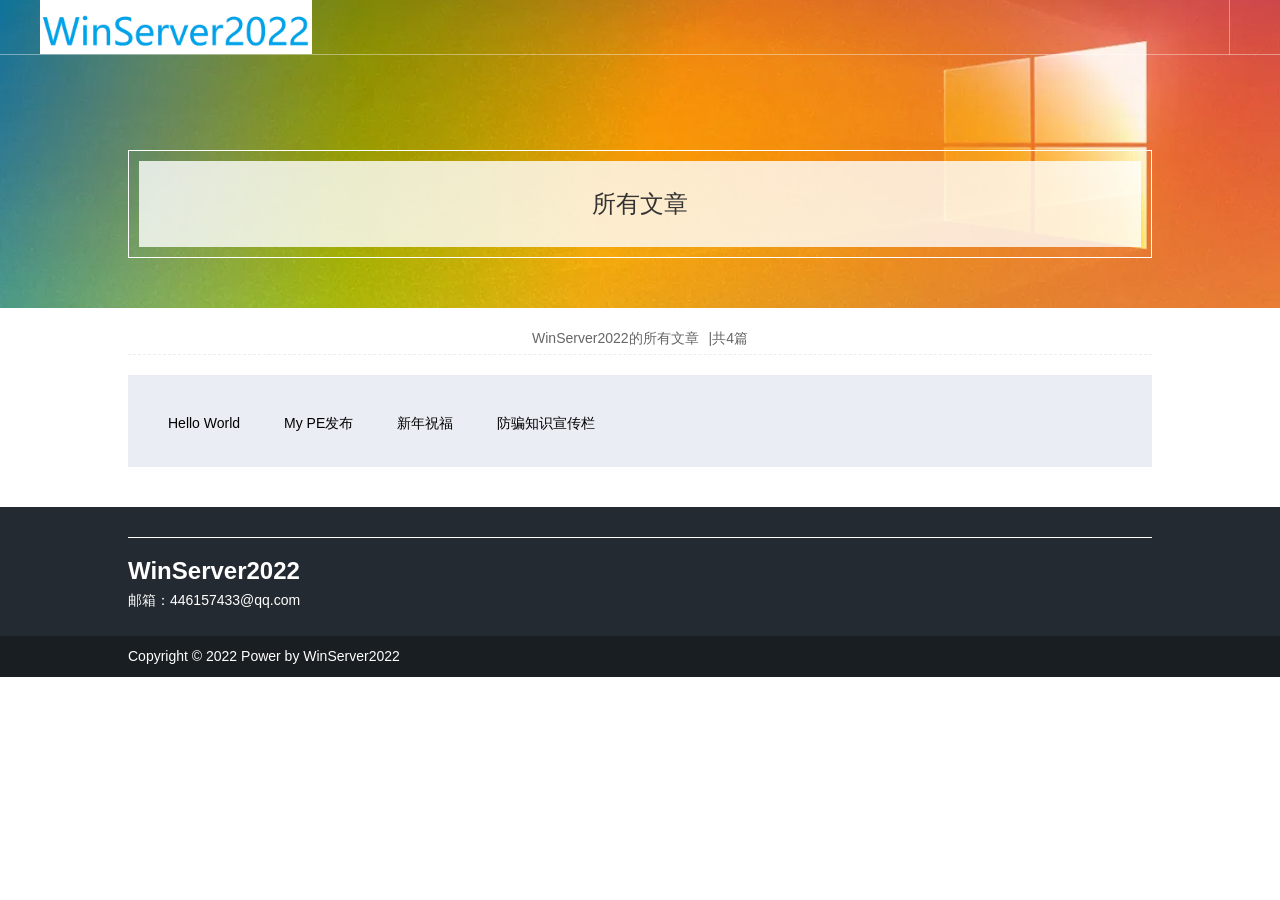
==== blog/index.html @ fb55c1ec "Add files via upload" ====
<!DOCTYPE html>
<html>
<head>

    <meta charset="UTF-8">
    <meta http-equiv="content-type" content="text/html">
    <meta name="viewport" content="width=device-width, initial-scale=1, user-scalable=no"/>
    <meta content="IE=edge,chrome=1" http-equiv="X-UA-Compatible">
    <meta name="renderer" content="webkit">
    <meta property="og:title" content="WinServer2022" />
    <title>Blogs</title>
    <meta name="keywords" content="WinServer2022">
    <meta name="description" content="WinServer2022">
    <!--<link rel="shortcut icon" href="/favicon.ico" type="image/x-icon">-->
    <link rel="stylesheet" type="text/css"  href="css/font-awesome-4.7.0/css/font-awesome.min.css">
    <link rel="stylesheet" type="text/css"  href="css/swiper-bundle.min.css">
    <link rel="stylesheet" type="text/css" href="css/base.css">
    <script type="text/javascript" src="js/jquery.js"></script>
    <script type="text/javascript" src="js/base.js"></script>
    <script type="text/javascript" src="js/swiper-bundle.min.js"></script>
</head>

<body>

<!--头部开始-->
<div class="head">
    <div class="head_container">

        <!--logo开始-->
        <a href="index.html" class="logo"><img src="img/logo.png"></a>
        <!--logo结束-->

        <!--头部总按钮开始-->
        <div class="nav_box">
            <div class="nav_xiala">
                

                <!--头部线条开始-->
                <div class="head_line"></div>
                <!--头部线条结束-->

                
            </div>
        </div>
        <!--头部总按钮结束-->

        <!--手机端导航按钮-->
        <div class="nav_menu"><span></span></div>
    </div>
</div>
<!--头部结束-->

<!--文章抬头开始-->
<div class="article_title bg" style="background: url('img/article.jpg')">
    <div class="content_container">
        <div class="article_title_line">
            <h2>所有文章</h2>
        </div>
    </div>
</div>
<!--文章抬头结束-->


<!--文章文字部分开始-->
<div class="article_text">
    <div class="content_container">
        <div class="article_info">
            <span>WinServer2022的所有文章<i>|共4篇</i></span>
                  </div>
        <div class="article_content">
<a href="1.html" class="nav_a "><font color="black">Hello World</a>
<a href="2.html" class="nav_a "><font color="black">My PE发布</a>
<a href="3.html" class="nav_a "><font color="black">新年祝福</a>
<a href="4.html" class="nav_a "><font color="black">防骗知识宣传栏</a>
            　　   </div>
    </div>
</div>
<!--文章文字部分结束-->


<!--底部开始-->
<div class="footer">
    <div class="footer_top">
        <div class="content_container">
            <div class="footer_jigou">
                </div>
            <div class="footer_center clearfix">
                <div class="center_left">
                    <h2>WinServer2022</h2>
                </span><font color="#FFFFFF">邮箱：446157433@qq.com</span></p>
                </div>
                <div class="center_right">
                
                    </div>

                </div>
            </div>
        </div>
    </div>

    <div class="footer_bottom clearfix">
        <div class="content_container">
            <div class="footer_banquanbeian">
                <span>Copyright © 2022 Power by WinServer2022</span>
                </div>
            <div class="footer_link">
                </div>
        </div>
    </div>

</div>
<!--底部结束-->

</body>
</html>
---- blog/css/base.css ----
@charset "UTF-8";
html,body,ul,li,figure{                          margin:0; padding:0;border: none;}
h1, .h1, h2, .h2, h3, .h3, h4, .h4, h5, .h5, h6, .h6 {
    font-family: "Helvetica Neue", Helvetica, Arial, "PingFang SC", "Hiragino Sans GB", "Microsoft YaHei", sans-serif !important;
    margin: 0;line-height: 1.1;padding: 0;font-weight: 400;color: #000000;}

*{outline: none;}
li{ list-style-type:none; }
img { border:none; }
ul{list-style: none;}
a,a:hover,a:active,a:visited,a:link,a:focus{
    -webkit-tap-highlight-color: rgba(0,0,0,0);
    -webkit-tap-highlight-color: transparent;
    outline: none;
}

body{
    font-family: "Helvetica Neue", Helvetica, Arial, "PingFang SC", "Hiragino Sans GB", "Microsoft YaHei", sans-serif !important;
    line-height: 1.5;background-color: #fff;font-size: 14px;font-weight: 400;color: #4c4e4d;}

.clearfix:after {content:""; display:block; height:0; visibility:hidden; clear:both; }
.clearfix {display:block;}
a, img {text-decoration: none;border: none;}

/*过度时间设置.5秒*/
.nav_a , .business_item.business_item , .fa.business_item h2 ,.business_item p
{-webkit-transition: all .3s;transition: all .3s;}


/*默认container*/
/*head_container 默认1344px，小于1344为1200，小于1200为100%*/
.head_container{width: 1344px;margin-left: auto;margin-right: auto;position: relative;}
/*content_container 默认1344px，小于1024为1200，小于1200为100%*/
.content_container{width: 1344px;margin-left: auto;margin-right: auto;position: relative;}
/*min_container 默认1024px，小于1024为90%*/
.min_container{width: 1024px;margin-left: auto;margin-right: auto;position: relative;}

/*头部开始*/
.head{width:100%;height:73px;position: fixed;z-index: 1000;border-bottom: 1px solid rgba(255,255,255,.4);box-sizing: border-box;}
.head .head_container{height: 100%;}

/*头部电脑下拉开始*/
.head_down{background: #fff;box-shadow: 0 1px 5px rgba(0,0,0,.2);}
.head_down .nav_a{color: #333;font-weight: 400;}
.head_down .nav_a:hover{box-shadow: 0 1px #ff4b1f, 0 2px #ff4b1f, 0 3px #ff4b1f;}
.head_down .nav_active{box-shadow: 0 1px #ff4b1f, 0 2px #ff4b1f, 0 3px #ff4b1f !important;color:#ff4b1f !important;background:rgba(234,238,244,1) !important;}

.head_down .lang{color: #555;font-weight: 400;}
.head_down .head_line{background: #cecece;}
.head_down .search>.fa {color: #555;font-weight: 400;}
.head_down .search_close:before,.head_down .search_close:after{background:#555;font-weight: 400;}
.head_down .join a {color:#fff;background:#ff4b1f;font-weight: 400;border-radius: 5px;}

/*logo*/
.logo{display: inline-block;overflow: hidden;position: relative;height: 100%;}
.logo img{height: 100%;}

/*nav*/
.nav_box{float: right;}
.nav{float: left;}
.nav_scroll{display:none;}
.nav li{display: inline-block;float:left;}
.nav_a{
    color: #fff;font-size: 16px;text-align: center;display: inline-block;
    height: 34px;line-height: 34px;padding: 20px 20px 16px 20px;}
.nav_a:hover{box-shadow: 0 1px #fff, 0 2px #fff, 0 3px #fff;background-color: hsla(0, 0%, 100%, .25)}

/*头部线条*/
.head_line{float: left;width: 1px;height: 73px;
    background: rgba(255,255,255,.4);margin: 0 20px 0 0;}

/*搜索*/
.search{
    float: left;position: relative;height: 34px;line-height: 34px;font-size: 16px;
    cursor: pointer;padding: 20px 0 19px 0;width: 20px;}

.search>.fa{color: #fff;position: absolute;
    top: calc(50% - 1px);left: 50%;transform: translate(-50%, -50%);}

.search_close{
    width: 20px;height: 20px;position: absolute;
    top: 50%;left: 50%;transform: translate(-50%, -50%);display: none;}

.search_close:before,.search_close:after{
    content: "";position: absolute;width: 15px;
    height: 2px;background: #fff;top: calc(50%);left: 50%;}

.search_close:before{transform: translate(-50%, -50%) rotate(45deg);}

.search_close:after{transform: translate(-50%, -50%) rotate(-45deg);}

.search_son{position: absolute;width: 300px;height: 50px;top: 100%;right: 0;background: #fff;
    border-bottom-left-radius: 4px;border-bottom-right-radius: 4px;overflow: hidden;display: none;
    border-top-left-radius: 0;border-top-right-radius: 0;box-shadow:0 1px 5px rgba(0,0,0,.2);}
.search_form{position: relative;width: 100%;height: 100%;}
.search_text{
    width: 100%;height: 50px;padding: 10px 40px 10px 10px;margin: 0;font-weight: 400;
    border: none;box-sizing: border-box;font-size: 16px;}
.search_btn{position: absolute;width: 40px;height: 50px;right: 0;top: 0;}
.search_btn_2{background: none;border: none;width: 100%;cursor: pointer;
    height: 100%;position: relative;z-index: 10;margin: 0;padding: 0;}
.search_btn>.fa{
    position: absolute;z-index: 1;top: 50%;left: 50%;font-weight: 400;font-size: 18px;
    transform: translate(-50%, -50%);color: #717678;}

input::-webkit-input-placeholder {color: #717678;}
input:-moz-placeholder {color: #717678;}
input::-moz-placeholder {color: #717678;}
input:-ms-input-placeholder {color:#717678;}

/*语言*/
.lang{float: left;position: relative;height: 34px;line-height: 34px;cursor: pointer;font-size: 16px;
    padding: 20px 10px 19px 10px;color: #fff;display: inline-block;}
.lang .fa{margin-right: 5px;}
.lang_son{display: none;box-shadow: 0 1px 5px rgba(0,0,0,.2);
    position: absolute;width: 100%;background: #fff;top: 100%;padding: 10px 5px;cursor: auto;
    left: 50%;transform: translate(-50%, 0);text-align: center;border-bottom-left-radius: 4px;
    border-bottom-right-radius: 4px;
    border-top-left-radius: 0;
    border-top-right-radius: 0;}
.lang_son li a{color: #555;font-weight: 400;}

.nav_menu{display: none;}

/*banner开始*/
.banner{height:100vh;width:100%;overflow: hidden;position: relative;
    background-color: transparent !important;background-repeat: no-repeat !important;
    background-size: cover !important;background-position: center center !important;}

.banner_text{position: absolute;top: 50%;left: 50%;transform: translate(-50%, -50%);z-index:2;}
.banner_text_box{position:relative;}

.ri,.ying{font-size: 80px;color:#fff;font-weight: 400;display:inline-block;font-family: '华文中宋' !important;}
.ying{margin-left: 10px;}
.yue,.zhe{font-size: 49px;color:#fff;font-weight: 400;display:inline-block;position:relative;margin-left:10px;font-family: '华文中宋' !important;}

.ri,.yue,.ying,.zhe{transition: all 0.6s;transform: translateY(-50px);opacity: 0;}
.ok .ri,.ok .yue,.ok .ying,.ok .zhe{transform: translateY(0px);-webkit-transform: translateY(0);opacity: 1;}
.ri{transition-delay: .2s;}
.yue{transition-delay: .4s;}
.ying{transition-delay: .6s;}
.zhe{transition-delay: .8s;}

#video1{height: 100%;width: 100%;position: absolute;top: 50%;left: 50%;transform: translate(-50%, -50%);z-index: 1;object-fit: cover;}

/*首页鼠标滑动*/
.mouse_scroll{display: block;height: 50px;position: absolute;bottom: 20px;left: 50%;transform: translateX(-50%);text-align: center;z-index: 3;}
.mouse_scroll p{color: #fff;font-size: 12px;letter-spacing: 1px;margin-top: 5px;}
/*首页鼠标隐藏*/
.mouse_box{transition: all 0.6s;transform: translateY(50px);opacity: 0;visibility: hidden;}
/*首页鼠标显示*/
.ok .mouse_box{transform: translateY(0px);-webkit-transform: translateY(0);opacity: 1;transition-delay: 1.5s;visibility: unset;}

/*首页banner下图文开始*/
.pic{padding:40px 0;}
.black{content:"";display:block;width:100%;height:100%;background: rgba(0,0,0,0.5);top:0;left:0;position:absolute;-webkit-transition: all 1s;transition: all 1s;}
.black:hover{background: rgba(0,0,0,0.1);}
.bg{background-color: transparent !important;background-repeat: no-repeat !important;background-size: cover !important;background-position: center center !important;}

.top{width:49%;margin-right: 1%;display:inline-block;float:left;}
.top a{position:relative;box-sizing: border-box;padding:30px;width:100%;height:100%;display:block;}

.top_title .fa{color:#fff;font-size:30px;margin-right:10px;}
.top_title h2{height: 32px;line-height: 32px;color:#fff;font-size:30px;display:inline-block;font-weight: 700;}

.top_content{padding:15px;width: 100%;box-sizing: border-box;margin-top: 58px;background:rgba(255,255,255,.75);}
.top_content p {font-size:16px;color:#333;margin:0;height: 20px;line-height: 20px;}
.top_content h2 {font-size:30px;color:#333;margin: 20px 0 0 0;line-height: 36px;font-weight: 700;overflow: hidden;text-align: justify;height:72px;
    text-overflow: ellipsis;-webkit-line-clamp:2;-webkit-box-orient: vertical;word-break: break-all;display: -webkit-box;}

.top_table{display: table;height:88px;margin: 10px 0;}
.top_cell{display: table-cell;vertical-align: middle;}
.top_content span{color:#333;line-height: 22px;overflow: hidden;text-align: justify;font-size:16px;font-weight: 400;
    text-overflow: ellipsis;-webkit-line-clamp:4;-webkit-box-orient: vertical;word-break: break-all;display: -webkit-box;}


.top_array{width:49%;margin-left: 1%;display: inline-block;float:right;}
.array_top{width:100%;height:190px;margin-bottom: 10px;}
.array_top a{display:block;position:relative;padding:30px;box-sizing: border-box;}

.array_top::before{content:"";display:block;width:100%;height:100%;background: rgba(0,0,0,0.5);top:0;left:0;position:absolute;-webkit-transition: all 1s;transition: all 1s;}
.array_top:hover::before{background: rgba(0,0,0,0.1);}

.array_table{display: table;height:100%;}
.array_cell{display: table-cell;vertical-align: middle;}
.array_title{position: relative;}
.array_title .fa{margin-right: 10px;color:#fff;font-size:30px;}
.array_title h2{color:#fff;font-size:30px;line-height: 35px;font-weight: 100;overflow: hidden;
    text-overflow: ellipsis;-webkit-line-clamp:3;-webkit-box-orient: vertical;word-break: break-all;display: -webkit-box;}

.array_bottom{width:100%;height:190px;margin-top: 10px;float:left;}

.array_bottom_one,.array_bottom_two{width:calc(50% - 10px);height:100%;float:left;}
.array_bottom a{display:block;position:relative;padding:20px;box-sizing: border-box;}
.array_bottom_one{margin-right: 10px;}
.array_bottom_two{margin-left: 10px;}

.array_bottom_title .fa{margin-right:5px;font-size:22px;}
.array_bottom_title h2{color:#fff;font-size:22px;line-height: 30px;font-weight: 100;overflow: hidden;
    text-overflow: ellipsis;-webkit-line-clamp:4;-webkit-box-orient: vertical;word-break: break-all;display: -webkit-box;}


/*team*/
.team{position: relative;overflow: hidden;}
.team .content_container{overflow: hidden;}

.team_scroll{width: 100%;overflow: hidden;height:350px;position: absolute;z-index: -1;top: 0;left: 0;}
.team_img_box{width: 40000px;height:100%;position: relative;}
.team_img_box:before{content: "";display: block;width: 100%;height: 100%;
    top: 0;left: 0;background: rgba(0,0,0,.6);position: absolute;}
.team_img{height:100%;float: left;}
.team_img img{height: 100%;float: left;display: inline-block;}

.team_text{height: 350px;width: 650px;margin: 0 auto;}
.team_title{padding-top:40px;text-align: center;height: 30px;}
.team_title .fa{color: #fff;font-size: 30px;font-weight: 700;margin-right:10px;height: 30px;line-height: 30px;}
.team_title h2{color: #fff;font-size: 30px;font-weight: 700;display:inline-block;height: 30px;line-height: 30px;}

.team_info{padding-top: 20px;display: block;color: #fff;width: 100%;
    overflow: hidden;font-size: 18px;text-align: center;font-weight: 300;line-height: 30px;box-sizing: border-box;
    text-overflow: ellipsis;-webkit-line-clamp:4;-webkit-box-orient: vertical;word-break: break-all;display: -webkit-box;}

.team_list{width: 100%;height:150px;}
.team_list .swiper-slide{width:120px;}
.team_list .swiper_team{height: 100%;width: 100%;}
.team_item{height:100%;}
.team_item a{height:100%;display:block;position: relative;}
.team_item a img{height:100%;position: absolute;bottom: 0;
    left: 50%;transform: translate(-50%,0);border-radius: 5px;-webkit-transition: all .5s;transition: all .5s;}

/*honor_contact*/
.honor_contact{margin-top:40px;}

.honor{width:60%;float:left;padding-right:20px;overflow: hidden;box-sizing: border-box;}
.tab_box{position: relative;}
.tab_link{position: absolute;right: 10px;bottom: 5px;height: 25px;line-height: 25px;}
.tab_link a{display: none;color: #888888;}

#tab{border-bottom: 1px solid #bbc1cc;padding-bottom: 5px;height: 30px;line-height: 30px;}
#tab li{font-size: 30px;cursor: pointer;margin-right: 20px;
    padding: 0 5px 5px;color: #333;position: relative;display: inline-block;font-weight: 400;}
#tab li .fa{margin-right:10px;font-size: 30px;}
#tab li::after{-webkit-transition: all .3s;transition: all .3s;content:"";display:block;
    position:absolute;height:3px;bottom:-2px;background:#ff4b1f;width:20%;left: 40%;opacity: 0;}
#tab li:hover::after{width:100% !important;left: 0 !important;opacity: 1 !important;}
.tab_active{color: #ff4b1f !important;font-weight: 600 !important;}
.tab_active::after{width:100% !important;left: 0 !important;opacity: 1 !important;}

.honor_box{width: 100%;box-sizing: border-box;}
.honor_item{width:100%;height:100%;display:none;margin-top: 5px;min-height:150px;box-sizing: border-box;}

.honor_item a{height: 30px;line-height: 30px;color: #333;
    font-size: 16px;display: -webkit-box;overflow: hidden;
    text-overflow: ellipsis;-webkit-line-clamp: 1;-webkit-box-orient: vertical;word-break: break-all;}
.honor_item a:hover{text-decoration: underline;}

.contact{width:calc(40% - 20px);float:right;overflow: hidden;box-sizing: border-box;height:191px;position:relative;background:#ff4b1f;}
.contact a {display: block;position: relative;padding: 20px;box-sizing: border-box;}
.contact a .fa{margin-right: 10px;}
.contact a h2{color:#fff;font-size:30px;line-height: 35px;font-weight: 700;}

/*news*/
.news{overflow: hidden;margin:40px 0 0 0;}
.news_box{position: relative;box-sizing: border-box;background:rgba(234,238,244,1);padding:40px 0;}
.news_top{text-align: center;}
.news_top .fa{font-size:30px;color:#ff4b1f;margin-right:10px;}
.news_top h2{font-size:30px;color:#ff4b1f;font-weight:700;padding: 0 0 10px 0;position: relative;height:32px;line-height:32px;}
.news_top h2::before{content:"";display:block;position: absolute;height:1px;width: 60000px;background:#bcbcbc;bottom:0;left:-50%;}
.news_top h2::after{content:"";display:block;position: absolute;height:3px;width: 180px;background:#ff4b1f;bottom:-1px;left:50%;margin-left:-90px;}

.news_link{width:100%;}
.news_link a{display: inline-block;height:100%;width:33.33333%;position: relative;margin-top: 50px;
    box-sizing: border-box;padding:40px 20px;float:left;border-right:1px solid #bcbcbc;}
.news_link a::after{content:'';display:block;position: absolute;width:3px;height:60px;right:-1.5px;top:50%;margin-top: -30px;background: #333;}

.news_link a:nth-child(3)::after,.news_link a:nth-child(6)::after,.news_link a:nth-child(9)::after{display:none;}
.news_link a:nth-child(3),.news_link a:nth-child(6),.news_link a:nth-child(9){border-right: none;}

.news_link a h2{font-size:24px;color:#444444;font-weight: 700;line-height: 30px;overflow: hidden;height:60px;
    text-overflow: ellipsis;-webkit-line-clamp:2;-webkit-box-orient: vertical;word-break: break-all;display: -webkit-box;}
.news_link a p{margin:20px 0 0 0;color:#666;font-size:16px;line-height: 20px;height: 80px;overflow: hidden;
    text-overflow: ellipsis;-webkit-line-clamp:4;-webkit-box-orient: vertical;word-break: break-all;display: -webkit-box;}

.news_bottom{height:30px;margin-top:20px;line-height:30px;width:100%;}
.news_line{position: relative;width:0;height:100%;display: inline-block;float: left;-webkit-transition: all .8s;transition: all .8s;}
.news_line::before{content:'';display:block;width:100%;height: 1px;top:50%;transform: translate(0,-50%);left:0;position:absolute;background:#555;}
.news_link a:hover .news_line{width:calc(100% - 20px);}

.news_right{width:20px;display: inline-block;position: relative;height: 100%;float: left;line-height:30px;text-align: center;}
.news_right .fa{color:#333;font-size:28px;}



/*底部开始*/
.footer{}
.footer_top{background: #242a31;padding:30px 0 0 0;}
.footer_jigou{border-bottom: 1px solid #fff;padding: 0 5px;}
.footer_jigou h2{font-size: 14px;color: #fff;display: inline-block;}
.footer_jigou a{color: #fff;padding: 0 10px 10px 0;display: inline-block;}

.footer_center{padding:20px 0;}
.center_left{max-width:50%;float:left;}
.center_left h2{font-size:24px;color:#fff;font-weight: bold;padding-bottom: 5px;}
.center_left p{font-size:14px;color:#fff;margin:5px 0 0 0 ;}
.center_left p span{display: inline-block;margin-right: 10px;}

.center_right{max-width: 50%;float: right;}
.center_right h2{font-size: 24px;color: #fff;font-weight: bold;}
.center_right p{margin: 0;color: #fff;}

.erweima{float:left;margin: 10px 20px 0 0;text-align: center;}
.erweima img{height:60px;}
.erweima p{font-size: 12px;color:#fff;}

.footer_bottom{padding:10px 0;background: #191e22;}
.footer_banquanbeian{float:left;max-width:80%;}
.footer_banquanbeian span{display: inline-block;color:#fff;margin-right: 10px;}
.footer_banquanbeian a{display: inline-block;color:#fff;margin-right: 10px;}

.footer_link{max-width:30%;float:right;color:#fff;}
.footer_link a{display:inline-block;padding:0 10px;color:#fff;}
.footer_link a:last-child{padding-right: 0;}
.footer_link a:first-child{padding-left: 0;}



/*base_banner*/
.base_banner{height:500px;position:relative;}
.base_banner .head_container{height:100%;}
.base_banner h2{color:#fff;font-size:50px;}
.base_table{display: table;height:100%;margin: 0 auto;}
.base_cell{display: table-cell;vertical-align: middle;}

.nav_two{position:absolute;background:rgba(0,0,0,.3);width:100%;left: 0;bottom: 0;overflow: hidden;z-index: 1;}
.nav_two .head_container{height:100%;box-sizing: border-box;}
.nav_two_link{display: inline-block;height: 50px;line-height: 50px;color: #fff;font-size: 16px;padding:0 20px;}
.nav_two span{color:#fff;height: 50px;line-height: 50px;}
.nav_two .swiper-slide{text-align: center;display:inline-block !important;width:auto;}

.nav_two .swiper-wrapper .swiper-slide:last-child span{display:none;}

.about{}
.base_margin{margin:40px 0 80px 0;}

.line{display:block;width:2px;height:24px;background: #ff4b1f;margin-left: auto;margin-right: auto;}
.about_title{margin-top: 10px;color: #3e4652;font-family: '华文中宋' !important;font-size: 28px;font-weight: 400;text-align: center;}

.about_top p{
    width: 700px;text-align: center;color: #3e4652;margin: 40px auto 40px auto;
    font-size: 18px;line-height: 1.8;position: relative;font-weight: 300;}
.small_text{display:none;}

.about_top .fa-quote-left,.about_top .fa-quote-right{width: 52px;position: absolute;color: #d4d4d4;font-size:2em;}
.about_top .fa-quote-left{top: 0;left: -20px;}
.about_top .fa-quote-right{bottom: 0;right: -20px;}



.about_bottom{position: relative;height: 400px;margin: 40px auto 0 auto;width: 100%;}
#about_video{border: none;padding: 0;margin: 0;position: absolute;width: 100%;height: 100%;object-fit: cover;z-index: -1;left:0;top:0;}
.about_play{z-index: 1 !important;}

.about_button{position: absolute;top:50%;left:50%;transform: translate(-50%, -50%);}
.about_button span{width:80px;height:80px;background:#fff;border-radius: 50px;display: block;margin: 0 auto;position: relative;cursor: pointer;}

.about_button span::before{width: 0;content:'';display: block;
    height: 0;top:50%;left: calc(50% + 5px);transform: translate(-50%, -50%);
    border-top: 20px solid transparent;position: absolute;
    border-left: 40px solid #ff4b1f;
    border-bottom: 20px solid transparent;}

.about_button h2{font-size:40px;color:#fff;text-align: center;margin-top:10px;}

.list_bottom{margin: 40px auto 0 auto;width: 100%;position: relative;}
.list_tab_box{position: relative;}

#list_tab{text-align: center;overflow: hidden;}

#list_tab li{font-size: 20px;cursor: pointer;height:33px;padding:0 5px;margin-top:10px;margin-left:10px;margin-right:10px;
    color: #333;position: relative;display: inline-block;font-weight: 400;}

#list_tab li::before{display:block;content:'';width:1000px;height:.5px;background:#d4d4d4;position:absolute;bottom:1px;left:50%;margin-left: -500px;}

#list_tab li::after{-webkit-transition: all .3s;transition: all .3s;content:"";display:block;z-index:1;
    position:absolute;height:3px;bottom:0;background:#ff4b1f;width:20%;left: 40%;opacity: 0;}

#list_tab li:hover::after{width:100% !important;left: 0 !important;opacity: 1 !important;}
.list_tab_active{color: #ff4b1f !important;font-weight: 600 !important;}
.list_tab_active::after{width:100% !important;left: 0 !important;opacity: 1 !important;}


.list_box{margin: 30px auto 0 auto;position:relative;box-sizing: border-box;}
.list_honor{height:420px;padding:0 30px;}
.list_box_re{position:relative;width:100%;height:100%;}

.list_item{opacity: 0;visibility: hidden;position:absolute;top:0;left:0;width:100%;height:100%;}
.list_item_swiper{width:100%;height:100%;overflow: hidden;}
.list_item_swiper .swiper-wrapper{width:100% !important;height:100%;}
.list_item_swiper .swiper-slide{height:calc((100% - 20px)/2);}
.show_list_item{opacity: 1;visibility: unset;}

.list_item_img{width:100%;height:150px;}
.list_item .list_item_info{margin:0;padding:10px 10px 0 10px;color:#333;line-height: 20px;overflow: hidden;height:40px;
    text-overflow: ellipsis;-webkit-line-clamp:2;-webkit-box-orient: vertical;word-break: break-all;display: -webkit-box;}

.list_honor .swiper-pagination-bullet{display: inline-block;
    width: 32px;height: 4px;position: relative;font-size: 0;
    background-color: #333;margin: 0 4px;border-radius: 1px;}
.list_honor .swiper-pagination-bullet-active{background-color: #ff4b1f;}

.list_honor .swiper-button-prev{left:-60px;color: #d4d4d4;}
.list_honor .swiper-button-next{right:-60px;color: #d4d4d4;}

.list_honor:hover .swiper-button-prev,.list_honor:hover .swiper-button-next{color: #ff4b1f;}

.list_jigou{height:300px;}
.jigou_text{height:100%;width:50%;float:right;background:rgba(0,0,0,.5);padding: 10px 50px;box-sizing: border-box;}
.jigou_text p{margin: 0 0 10px 0;color: #fff;font-weight: 700;font-size: 16px;}

.list_huoban{height:200px;overflow: hidden;}
.list_huoban_img{height: 170px;}
.list_huoban_info{margin: 0;padding: 10px 10px 0 10px;color: #333;line-height: 20px;
    overflow: hidden;height: 20px;text-overflow: ellipsis;text-align: center;
    -webkit-line-clamp: 1;-webkit-box-orient: vertical;word-break: break-all;display: -webkit-box;}


.store{height:100vh;width:100%;overflow: hidden;position: relative;}
.store_swiper{height:100%;}
.store_swiper .swiper-button-prev{left:60px;color:#fff;}
.store_swiper .swiper-button-next{right:60px;color:#fff;}
.store_swiper .swiper-button-prev::after,.store_swiper .swiper-button-next::after{font-size: 4em;}

.store_item{height:100%;position:relative;}
.store_item::after{content:'';display:block;width:100%;height:100%;background:rgba(0,0,0,.3);top:0;left:0;position:absolute;}

.store_item .head_container{padding: 100px 100px 200px 100px;box-sizing: border-box;height: 100%;position: relative;z-index: 1;}
.store_item .head_container h2{color: #fff;font-size: 50px;text-align: center;line-height: 50px;}
.store_item .head_container h3{color: #fff;font-size: 20px;text-align: center;line-height: 20px;margin-top:20px;}
.store_item .head_container p{color: #fff;font-size: 18px;line-height: 30px;text-align: justify;margin-top: 20px;padding: 0 120px;margin-bottom:0;}
.store_item .head_container .line{width: 3px;height: 40px;background: #fff;margin-top: 20px;}

.store_control{position: absolute;bottom: 130px;left: 50%;transform: translate(-50%, 0);z-index: 1;width:90%;text-align: center;height:60px;overflow: hidden;}
.store_control .swiper-slide{display: inline-block;cursor: pointer;}
.store_control .swiper-slide h2{font-size:24px;color:#fff;height:30px;line-height:30px;font-weight:100;}
.store_control .swiper-slide-thumb-active h2{font-size:30px;}
.store_control .swiper-slide  .fangkuai_xian{margin-top:10px;width:100%;height:20px;position:relative;}

.store_control .swiper-slide .fangkuai{margin:0 auto;width:20px;height:100%;position:relative;}
.store_control .swiper-slide .fangkuai::before{content:'';display:none;width:100%;height:100%;background:rgba(255,255,255,.5);}
.store_control .swiper-slide .fangkuai::after{content:'';display:block;width:9px;height:9px;background:#fff;position:absolute;top:50%;left:50%;
    transform: translate(-50%, -50%);}
.store_control .swiper-slide-thumb-active .fangkuai::before{display:block;}

.store_control .swiper-slide .xian{width:100%;height:100%;position:absolute;top:0;left:0;}
.store_control .swiper-slide .xian::before{content:'';display:block;width:50%;height:.5px;background:#fff;left:0;position:absolute;top:50%;transform: translate(0, -50%);}
.store_control .swiper-slide .xian::after{content:'';display:block;width:50%;height:.5px;background:#fff;right:0;position:absolute;top:50%;transform: translate(0, -50%);}

.store_control .swiper-slide:first-child .xian::before{display: none;}
.store_control .swiper-slide:last-child .xian::after{display: none;}

.business{margin:0 0 20px 0;}
.business_item{display:inline-block;width:33.33333%;padding:60px 40px;text-align: center;box-sizing: border-box;float: left;}
.business_item .fa{font-size: 40px;color: #666;height: 40px;}
.business_item h2{font-size: 24px;margin-top: 20px;color: #000;line-height:30px;height:30px;overflow: hidden;
    text-overflow: ellipsis;text-align: center;-webkit-line-clamp: 1;
    -webkit-box-orient: vertical;word-break: break-all;display: -webkit-box;}
.business_item p{font-size: 14px;margin: 20px 0 0 0;color: #666;line-height: 20px;height:60px;
    overflow: hidden;text-overflow: ellipsis;text-align: center;-webkit-line-clamp: 3;
    -webkit-box-orient: vertical;word-break: break-all;display: -webkit-box;}

.business_item:hover{background:#ff4b1f;}
.business_item:hover .fa,.business_item:hover h2,.business_item:hover p{color:#fff;}

.business_box{width:100%;padding:40px 0;}
.business_left{height:400px;width:50%;position:relative;float: left;padding:20px;box-sizing: border-box;}

.business_left::after{content: '';display: block;width: 100%;
    height: 100%;background: rgba(0,0,0,.3);top: 0;
    left: 0;position: absolute;}

.business_title{position:relative;z-index: 1;}
.business_left .fa{font-size:40px;color:#fff;margin-right:10px;}
.business_left h2{font-size:40px;color:#fff;font-weight:700;display: inline-block;}

.business_right{width:50%;float:right;height:400px;background: rgba(234,238,244,1);}
.business_text{height:100%;overflow-y: auto;text-align: left;font-size: 14px;color:#666;padding:40px;box-sizing: border-box;}

.business_team{padding-bottom: 20px;overflow: hidden;}
.business_team h2{color:#333;margin-bottom: 20px;font-size:24px;}
.business_team_img{height:250px;background-color: transparent !important;
    background-repeat: no-repeat !important;
    background-size: cover !important;
    background-position: top center !important;}

.business_team_info{
    margin: 0;padding: 10px 10px 0 10px;color: #333;line-height: 20px;overflow: hidden;height: 20px;
    text-overflow: ellipsis;text-align: center;-webkit-line-clamp: 1;-webkit-box-orient: vertical;word-break: break-all;display: -webkit-box;}

.djgy{margin:0 0 50px 0;}
.djgy .news_link a{margin-top:40px;}

.shangxiaye{margin-top:40px;text-align: center;}

.shangxiaye a{display:inline-block;padding:8px 18px;color:#666;border:1px solid #d4d4d4;margin-bottom:10px;}
.shangxiaye_active{background:#ff4b1f !important;color:#fff !important;border:1px solid #ff4b1f !important;}

.article_title{padding:150px 0 50px 0;background: #333;}
.article_title_line{padding:10px;border:1px solid #fff;}
.article_title h2{color:#333;font-size:24px;padding:30px 20px;background:rgba(255,255,255,.8);text-align: center;}

.article_text{margin:20px 0 40px 0;color:#666;text-align: justify;}
.article_info{text-align: center;border-bottom: 1px dashed rgba(234,238,244,1);padding:0 0 5px 0;}
.article_info span{margin:0 0 0 10px;color:#666;font-size:14px;}

.article_info span i{font-style: normal;margin:0 0 0 10px;}

.article_info span:first-child{margin-left: 0;}
.article_info span:last-child{margin-right: 0;}
.article_content{margin:20px 0;padding:20px;background: rgba(234,238,244,1);overflow: hidden;}
.article_content img{max-width:100% !important;}

.list_article{margin:20px 0 40px 0;}

.list_article .content_container>a{display:block;padding: 20px 0;border-bottom:1px solid #d4d4d4;position:relative;}
.list_article .content_container>a h2{font-size: 24px;color: #444444;line-height: 30px;overflow: hidden;
    max-height: 60px;text-overflow: ellipsis;-webkit-line-clamp: 2;
    -webkit-box-orient: vertical;word-break: break-all;display: -webkit-box;}

.list_article .content_container>a p{font-size: 14px;color: #666;line-height: 20px;overflow: hidden;
    max-height: 60px;text-overflow: ellipsis;-webkit-line-clamp: 3;margin:10px 0 0 0 ;
    -webkit-box-orient: vertical;word-break: break-all;display: -webkit-box;}

.info_img{padding-right:240px !important;}
.info_img_box{width:200px;position:absolute;right:20px;top:20px;display:none;}
.info_img .info_img_box{display:block;}


.renyuan_bg{height:300px !important;}

.renyuan_box{width:100%;padding:40px 0;}
.renyuan_left{width:50%;float: left;line-height: 0;}
.renyuan_left img{width:100%;}

.renyuan_right{width:50%;float:right;}

.renyuan_title{background: #ff4b1f;padding:30px 40px;width:100%;box-sizing: border-box;}

.renyuan_title h2{border-left:3px solid #fff;color:#fff;font-size:40px;padding-left: 5px;display: inline-block;}
.renyuan_title h3{display: inline-block;margin-left:10px;font-size:20px;color:#fff;}


.renyuan_text{height:100%;overflow-y: auto;text-align: left;color:#444444;background: rgba(234,238,244,1);padding:20px 40px;width:100%;box-sizing: border-box;}
.renyuan_text p{margin: 0 0 5px 0;}
.renyuan_text .fa{margin-right:5px;color:#ff4b1f;}

.renyuan_contact{padding:10px 40px;background:#333;color:#fff;}
.renyuan_contact span{margin-right:5px;}

.renyuan_list{margin-bottom:40px;}
.renyuan_item{margin-top:40px;}
.renyuan_item h2{font-size:24px;color:#333;margin-bottom: 20px;border-left: 3px solid #333;padding-left: 5px;}

.renyuan_item a{display:block;width:20%;float:left;padding:0 40px;margin-bottom: 20px;box-sizing: border-box;}

.renyuan_item a>div{
    width:100%;height:200px;
    background-color: transparent !important;
    background-repeat: no-repeat !important;
    background-size: cover !important;
    background-position: top center !important;}
.renyuan_item a>span{display:block;padding: 10px 10px 0 10px;text-align: center;color:#333;}

.loading{width:100%;height:100%;}

.job{margin:40px 0 0 0;width:100%;}
.job_title{background:#ff4b1f !important;border-top-right-radius: 5px;border-top-left-radius: 5px;border-bottom-right-radius: 0;border-bottom-left-radius: 0;}
.job_title span{color:#fff !important;}
.job ul li{line-height:50px;display:block;width:100%;background: rgba(234,238,244,1);border-bottom: 1px solid #d4d4d4;}
.job_button{cursor: pointer;}
.job ul li span{width:33.3333%;display:inline-block;color:#333;text-align: center;}
.job_content{padding:20px;background:#fff;box-sizing: border-box;
    line-height: 30px;width:100%;display:none;}

@media (max-width: 1344px){

    .head_container{width:1200px;}
    .content_container{width:1024px;}

    .head {height: 55px;}
    .nav_a {padding: 10.5px 20px 7.5px 20px;font-size:14px;}
    .head_line {height: 55px;}
    .search {padding: 10.5px 0 10.5px 0;font-size:14px;}
    .lang {padding: 10.5px 10px 10.5px 10px;font-size:14px;}
    .search>.fa{top: calc(50%);font-weight: normal;}
    .search_btn>.fa{font-weight: normal;font-size:16px;}
    .head_line{margin: 0 10px 0 0;}
    .search_text{font-weight: normal;font-size:14px;}

    .top a{padding:20px;}
    .top_content{margin-top: 30px;}
    .top_content h2{font-size:24px;line-height:30px;height:60px;}
    .top_table{height:60px;}
    .top_content span{line-height: 20px;font-size: 14px;font-weight: normal;-webkit-line-clamp: 3;}

    .top_title h2{font-size:24px;height: 30px;line-height: 30px;}
    .top_title .fa{font-size:24px;}
    .array_top,.array_bottom{height:145px;}
    .array_top a{padding:20px;}
    .array_title h2,.array_title .fa{font-size:24px;}
    .array_title h2{line-height: 30px;}
    .array_bottom_title h2{font-size:18px;line-height: 22px;}
    .array_bottom_title .fa{font-size:18px;}

    .team_scroll,.team_text{height:300px;}
    .team_list{height:100px;}
    .team_title{padding-top: 20px;}
    .team_title h2,.team_title .fa{font-size:24px;}
    .team_info{font-size:18px;line-height:30px;-webkit-line-clamp: 3;overflow: hidden;}

    #tab li{font-size: 24px;}
    #tab li .fa{font-size: 24px;}
    .contact a h2{color:#fff;font-size:24px;}

    .news_box {padding: 20px 0;}
    .news_top h2 {font-size: 24px;height: 30px;line-height: 30px;}
    .news_top .fa{font-size:24px;}

    .news_link a {padding: 20px;margin-top: 30px;}


    .base_banner{height:400px;}
    .nav_two_link{font-size:14px;}

    .store_item .head_container{padding: 70px 100px 150px 100px;box-sizing: border-box;height: 100%;}
    .store_item .head_container h2{font-size: 44px;line-height: 40px;}
    .store_item .head_container h3{font-size: 18px;margin-top:15px;}
    .store_item .head_container p{font-size: 16px;line-height: 25px;margin-top: 15px;}
    .store_item .head_container .line{width: 2px;height: 25px;margin-top: 15px;}
    .store_control{bottom: 80px;}
    .store_swiper .swiper-button-prev::after,.store_swiper .swiper-button-next::after{font-size: 3em;}
    .store_item .head_container p{padding: 0 10px;}

    .business_left{height:320px;}
    .business_right{height:320px;}
    .business_team_img{height:170px;}

    .renyuan_item a{width:25%;padding:0 40px;}
}


@media (max-width: 1200px){

    .head{border-bottom: none;}
    .head_container{width:100%;padding:0 10px;box-sizing:border-box;}

    /*手机导航按钮*/
    .nav_menu{width: 30px;height: 30px;display: inline-block;position: absolute;cursor: pointer;top: 50%;
        transform: translateY(-50%);right: 20px;}

    .nav_menu>span{width: 30px;height: 2px;background: #fff;margin-top: 15px;display: block;margin-left: auto;margin-right: auto;position: relative;z-index: 100;}
    .nav_menu>span:before, .nav_menu>span:after {content: "";display: block;width: 100%;height: 2px;
        background: #fff;-webkit-transition-property: margin, -webkit-transform;transition-property: margin, transform, -webkit-transform;
        -webkit-transition-duration: 300ms;transition-duration: 300ms;margin-left: auto;margin-right: auto;position: absolute;}

    .nav_menu>span:before{margin-top: -10px;}
    .nav_menu>span:after{margin-top: 10px;}

    .head_down .nav_menu>span{background:#333;}
    .head_down .nav_menu>span:before, .head_down .nav_menu>span:after{background:#333;}

    /*鼠标点击*/
    .click_nav_menu>span{background: none;}
    .head_down .click_nav_menu>span{background: none;}
    .click_nav_menu>span:before, .click_base_nav_menu_btn>span:after {content: '';display: block;width: 100%;
        height:2px;position: absolute;background: #EEEEEE;}
    .click_nav_menu>span:before {margin-top: 0;-webkit-transform: rotate(-45deg);transform: rotate(-45deg);}
    .click_nav_menu>span:after {margin-top: 0;-webkit-transform: rotate(45deg);transform: rotate(45deg);}

    .head_line{display:none;}

    .nav_box{position: fixed;width: 100%;transition: all .5s;-webkit-transition: all .5s;margin: 0;float: unset;
        top: 55px;z-index: 3000;background: #f1f1f1;padding:0 10px;overflow-y: auto;left:0;box-sizing: border-box;max-height:calc(100% - 55px);}
    .nav_xiala{display: none;padding: 10px 0;}
    .nav{float:unset;position: relative;margin: 60px 0 0 0 ;}

    .nav_scroll{display:none;position:absolute;right:10px;top:10px;width:18px;font-size:12px;background:#ff4b1f;text-align: center;padding:5px;
    border-radius: 20px;color:#fff;}
    .nav li{display:block;float:unset;}
    .nav li a{color:#999;display:block;padding:0;line-height: 43px;height:43px;}

    .search{width:calc(100% - 20px);position:absolute;top:20px;padding:0;height:40px;}
    .search_btn_1{display:none;}
    .search_son{display:block;width:100%;top:0;border-radius: 50px;height:40px;}
    .search_text{height:40px;font-size:12px;}
    .search_btn{height:40px;}

    .lang{height:unset;line-height:unset;width:100%;padding: 0;margin-top:10px;}
    .head_down .lang{color:#fff;}
    .lang_icon{display: inline-block;padding:5px 10px;border-radius: 50px;background: #ff4b1f;float:left;height:20px;line-height: 20px;}

    .lang_son{margin-left:10px;width:calc(100% - 100px);box-shadow: none;display:block;top:unset;left:unset;padding:0;transform: none;background:none;position: relative;float:left;}

    .lang_son li {height:20px;line-height: 20px;display: inline-block;float: left;padding:5px 10px;margin:0 10px 10px 0;background: rgba(234,238,244,1);border-radius: 50px;}
    .lang_son li a{color:#333;}

}

@media (max-width: 1024px){

    .head_container{width:100%;}
    .content_container{width:100%;padding:0 10px;box-sizing:border-box;}
    .min_container{width:90%;padding:0 10px;box-sizing:border-box;}


    .footer_link{max-width:unset;float:left;}

    .base_banner{height:250px;}
    .base_banner h2{font-size:20px;}
    .nav_two .swiper-wrapper{justify-content: unset;}
    .nav_two_link{padding:0 16px;height:40px;line-height:40px;}
    .nav_two span{height:40px;line-height:40px;}
    .big_text{display:none;}
    .small_text{display:block;}

    .base_margin{margin:30px 0;}

    .about_top p{width:100%;box-sizing: border-box;font-size:14px;margin:20px auto 20px auto;}
    .about_top .fa-quote-left,.about_top .fa-quote-right{width: unset;font-size:1.2em;}
    .about_top .fa-quote-left{top: 0;left:0;}
    .about_top .fa-quote-right{bottom: 0;right: 0;}
    .about_bottom{margin-top:20px;}
    .about_bottom{height: 200px;width: 100%;margin: 20px auto 0 auto;}

    .about_button h2{font-size:24px;}
    .about_button span{width:40px;height:40px;}

    .about_button span::before{
        left:calc(50% + 3px);
        border-top: 10px solid transparent;position: absolute;
        border-left: 20px solid #ff4b1f;
        border-bottom: 10px solid transparent;}

    .list_tab_active{font-weight: 400 !important;font-size:16px !important;}
    #list_tab li{font-size: 14px;height: 28px;line-height: 25px;margin: 0 2px;}
    .list_item_img{height:120px;}

    .list_honor{height:390px;padding:0;margin:20px auto 80px auto;}
    .list_item .list_item_info {height: 60px;-webkit-line-clamp: 3;padding: 5px 5px 0 5px;}

    .list_honor .swiper-button-prev{
        left: 30%;top: unset;bottom: -50px;width: 20px;height: 20px;
        padding: 10px;background: #ff4b1f;border-radius: 50px;}

    .list_honor .swiper-button-next{
        right: 30%;top: unset;bottom: -50px;width: 20px;
        height: 20px;padding: 10px;background: #ff4b1f;border-radius: 50px;}
    .list_honor .swiper-button-next:after, .swiper-button-prev:after{font-size: 20px;color:#fff;}

    .jigou_text {width: 100%;padding: 10px;float:unset;}
    .jigou_text p{font-size:14px;text-align: center;}
    .list_jigou {height: 220px;margin-bottom: 40px;}

    .list_huoban {height: 150px;}
    .list_huoban_img {height: 120px;}

    .store_item::after{background:rgba(0,0,0,.4);}
    .store_swiper .swiper-button-prev{left:10px;}
    .store_item .head_container{padding: 70px 45px 150px 45px;box-sizing: border-box;height: 100%;}
    .store_swiper .swiper-button-next{right:10px;}
    .store_item .head_container h2{font-size: 30px;line-height: 30px;}
    .store_item .head_container h3{font-size: 14px;margin-top:10px;}
    .store_item .head_container p{font-size: 14px;line-height: 20px;margin-top: 10px;}
    .store_item .head_container .line{width: 2px;height: 20px;margin-top: 10px;}
    .store_swiper .swiper-button-prev::after,.store_swiper .swiper-button-next::after{font-size: 2em;}

    .business_item{width:50%;}

    .article_title{padding:100px 0 50px 0;}

}

@media (max-width: 768px){
    .content_container{padding:0 20px;}
    .min_container{padding:0 20px;}

    .ying{margin-left: 0;}
    .yue,.zhe{margin-left:0;}
    .ri,.yue,.ying,.zhe{width:100px;text-align: center;margin-bottom: 10px;}

    .ri,.yue,.ying,.zhe{transform: translateX(-50px);-webkit-transform: translateX(-50px);}
    .ok .ri,.ok .yue,.ok .ying,.ok .zhe{transform: translateX(0px);-webkit-transform: translateX(0);}


    .banner_text{max-width:100px;}

    .pic{padding:20px 0 0 0;}
    .top{width:100%;margin-right: 0;}
    .top_array{width:100%;margin-left: 0;margin-top:20px;}
    .array_title h2{font-weight: 400;}
    .array_bottom_title h2{font-weight: 400;}

    .team{margin-top:20px;}
    .team_text{width:90%;}
    .team_scroll,.team_text{height:240px;}

    .honor{width:100%;padding-right: 0;float:unset;}
    .honor_item{padding:0 5px;}
    .contact{width:100%;float:unset;margin-top: 20px;}

    .djgy .news_link a{margin-top:10px;}
    .news_link a{width:100%;border-right: none;border-bottom: 1px solid #bcbcbc;float:unset;margin-top:10px;padding:10px;}
    .news_link a::after{content:'';display:block;position:absolute;width:60px;height:3px;right:unset;top:unset;
    bottom:-2px;margin-top: unset;margin-left: -30px;left:50%;}
    .news_link a h2{font-size:18px;max-height:48px;line-height:24px;height:unset;}
    .news_link a p{font-size:14px;margin:10px 0 0 0;max-height:80px;height:unset;}
    .news_bottom{margin-top: 10px;}
    .news_link a:last-child{border-bottom: none;}

    .footer_jigou a{padding: 0 5px 5px 0;}
    .footer_top{padding:20px 0 0 0;}
    .footer_jigou{padding:0;text-align: center;}
    .center_left{max-width:unset;width:100%;float:unset;text-align: center;}
    .center_right{max-width:unset;width:100%;float:unset;margin-top: 20px;text-align: center;}
    .erweima{float:unset;display: inline-block;}
    .center_right div:last-child{margin-right: 0;}

    .footer_banquanbeian{float:unset;width:100%;text-align: center;max-width:unset;}
    .footer_banquanbeian span{margin-right: 0;}
    .footer_banquanbeian a:last-child{margin-right: 0;}
    .footer_link{float:unset;text-align: center;}


    .business_left{width:100%;height:200px;}
    .business_left .fa,.business_left h2{font-size:24px;}
    .business_right {height: unset;width: 100%;}
    .business_text{padding:20px;height:auto;}

    .shangxiaye a{margin-bottom:5px;}

    .article_title{padding:80px 0 30px 0;}
    .article_title h2{padding:10px;font-size:18px;line-height: 24px;text-align: justify;}
    .article_info span{margin:0 5px 0 0;}
    .article_content{padding:15px;;}

    .list_article{margin:10px 0 40px 0;}
    .info_img{padding-right:0 !important;}
    .info_img_box{width:100%;position:relative;right:unset;top:unset;height:150px;margin-bottom:10px;}

    .list_article .content_container>a h2 {font-size: 18px;line-height: 24px;max-height: 48px;}


    .renyuan_left{width:100%;}
    .renyuan_right {height: unset;width: 100%;}
    .renyuan_title{padding:20px;}
    .renyuan_title h2{font-size: 30px;}
    .renyuan_text{padding:20px;}
    .renyuan_contact{padding:10px 20px;}
    .renyuan_contact span{display:block;}
    .renyuan_text{text-align: justify;}
    .renyuan_bg{height:230px !important;}

    .renyuan_item a{width:50%;padding:0 15px;}
    .renyuan_item a>div{height:180px;}

}

@media (max-width: 500px){
    .business_item{width:100%;padding:40px 20px;}

    .article_info span:nth-child(2) i{display: none;}
    .article_info span i{margin:0 0 0 5px;}
    .article_info span:nth-child(3){display:block;}
    .renyuan_title h2{font-size: 24px;}
    .renyuan_title h3{font-size: 14px;margin-left:5px;}
}

@media (max-width: 350px){
    .renyuan_item a{padding:0 10px;}
    .renyuan_item a>div{height:120px;}

}
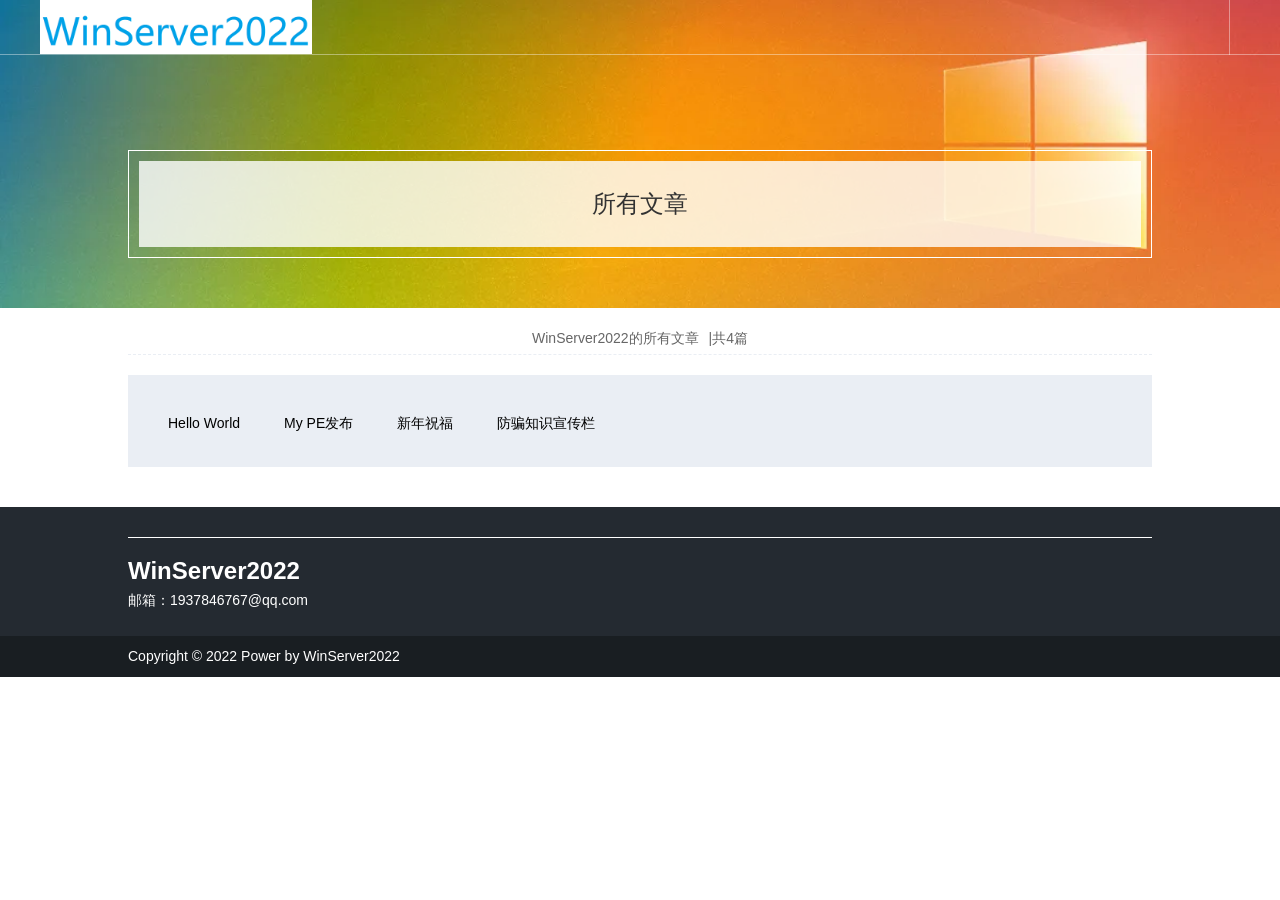
==== commit 4ee1c048: "Update index.html" ====
--- a/blog/index.html
+++ b/blog/index.html
@@ -87,7 +87,7 @@
             <div class="footer_center clearfix">
                 <div class="center_left">
                     <h2>WinServer2022</h2>
-                </span><font color="#FFFFFF">邮箱：446157433@qq.com</span></p>
+                </span><font color="#FFFFFF">邮箱：1937846767@qq.com</span></p>
                 </div>
                 <div class="center_right">
                 
@@ -112,4 +112,4 @@
 <!--底部结束-->
 
 </body>
-</html>+</html>
